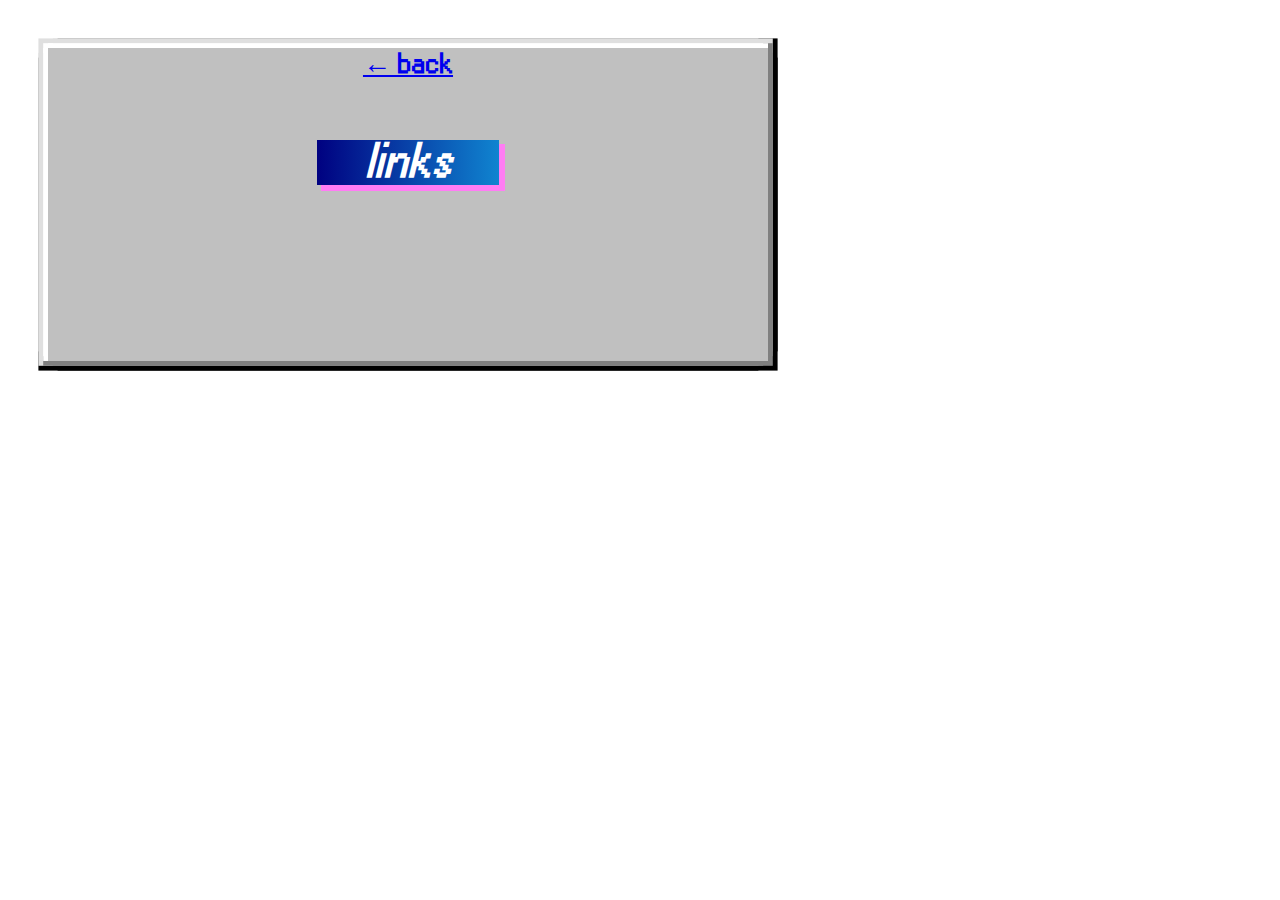
==== about.html @ 65e83587 "push keep pushing keep phusing and never never ever stop until what you touch and where you touch ar" ====
<!doctype html>

<html lang="en">
<head>
	<meta charset="utf-8">
	<meta name="viewport" content="width=device-width, initial-scale=1">
	<title>fleshwheel - home</title>
	
	<meta name="description" content="the fleshwheel website.">
	<meta name="author" content="fleshwheel">
	
	<link rel="apple-touch-icon" sizes="180x180" href="/apple-touch-icon.png">
	<link rel="icon" type="image/png" sizes="32x32" href="/favicon-32x32.png">
	<link rel="icon" type="image/png" sizes="16x16" href="/favicon-16x16.png">
	<link rel="manifest" href="/site.webmanifest">
	<link rel="stylesheet" href="style.css">
	
	<style>

  	</style>
	</head>
	<body>
	<h3><a href="index.html">← back</a></h3>
	<h1><i>links</i></h1>
	<p>
	</ul></body>
</html>
---- style.css ----
@font-face {
		  font-family: myFirstFont;
		  src: url(fonts/W95FA.otf);
		}
		
	html, head, body {
	    font-family: myFirstFont !important;
    	}
		a {
		    font-weight: bold;
			
		}
	a:hover {
	    font-style: italic; 	
	}
	li {
	    font-size: 150%;
		margin-left: 3px;
	}
	p, ul {
		padding: 1em;
	}
	ul {
		padding-left: 3em;
		text-align: left;
		
	    list-style-type: "  ──▸ ";
		border-left: 4px solid black;
		margin-left: 4em;
	}
	h1 {
	    font-size: 2em;
		background-image: linear-gradient(90deg, #000181, #1084d0);
	box-shadow: 5px 5px 0px 1px #ff7df4;

	padding-left: 1em;
padding-right: 1em;
color: white;
	display:inline-block; 
	
	align: center;

	}
	
	@media only screen and (min-width: 768px) {
		body {
			margin: 2em;
		}
	}
	
	body {
		padding: 0;
		text-align:center;
		font-size: 1.5em;
		max-width: 30em;
		box-shadow: 

		-0.2em -0.2em 0px 0px #ffffff,
		-0.2em 0px 0px 0px #ffffff,
		0px -0.2em 0px 0px #ffffff,

					
		0.2em 0.2em 0px 0px #808080,
		0.2em -0.2em 0px 0px #808080,
		-0.2em 0.2em 0px 0px #808080,
		
		-0.4em -0.4em 0px 0px #dfdfdf,
		-0.4em 0.2em 0px 0px #dfdfdf,
		0.2em -0.4em 0px 0px #dfdfdf,
		
		
		0.4em 0.4em 0px 0px #000000,
		-0.4em 0.4em 0px 0px #000000,
		0.4em -0.4em 0px 0px #000000;
		
		background-color: #c0c0c0;
		padding-bottom: 2em;
	}
	
	
	@media only screen and (max-device-width: 480px) {
	    body { max-width: 100%; }
	}

	// recent Webkit-specific media query to target the iPhone 4's high-resolution Retina display
	@media only screen and (-webkit-min-device-pixel-ratio: 2) {
	    // CSS goes here
	}

	// should technically achieve a similar result to the above query,
	// targeting based on screen resolution (the iPhone 4 has 326 ppi/dpi)
	@media only screen and (min-resolution: 300dpi) {
	    // CSS goes here
	}
	
	html {
		background: url("background.gif");
		background-size: cover;
	}
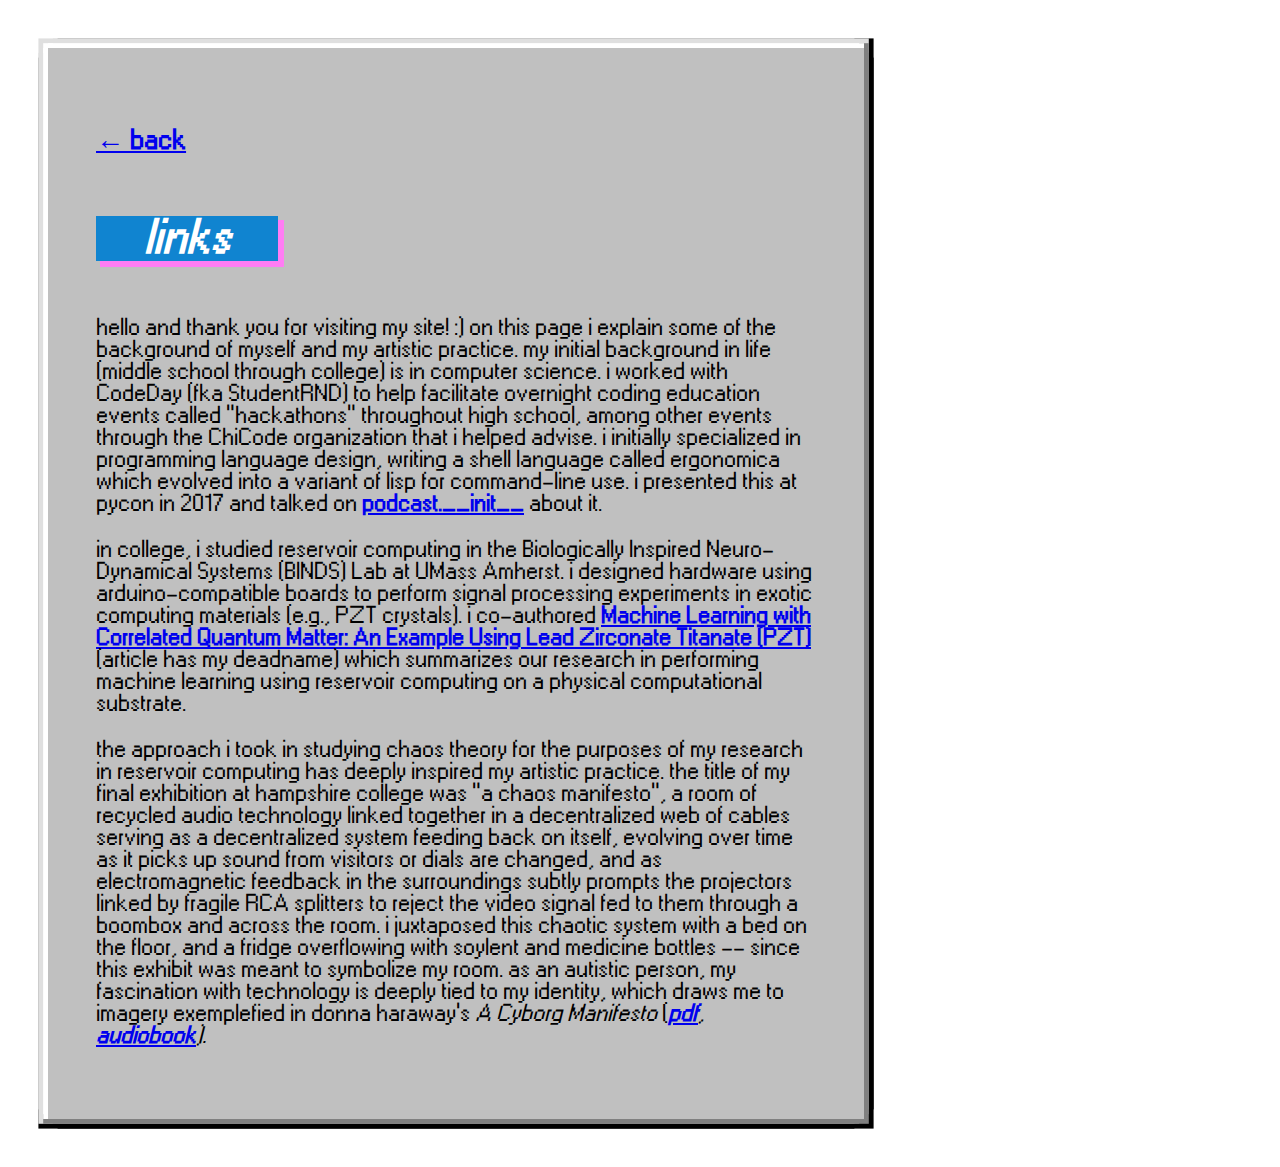
==== commit 412bccda: "add hook and change the css. change the js and add words. words coming out of the autonmated csss tu" ====
--- a/about.html
+++ b/about.html
@@ -2,26 +2,28 @@
 
 <html lang="en">
 <head>
-	<meta charset="utf-8">
-	<meta name="viewport" content="width=device-width, initial-scale=1">
-	<title>fleshwheel - home</title>
+  <meta charset="utf-8">
+  <meta name="viewport" content="width=device-width, initial-scale=1">
+  <title>fleshwheel - home</title>
+
+  <meta name="description" content="the fleshwheel website.">
+  <meta name="author" content="fleshwheel">
 	
-	<meta name="description" content="the fleshwheel website.">
-	<meta name="author" content="fleshwheel">
-	
-	<link rel="apple-touch-icon" sizes="180x180" href="/apple-touch-icon.png">
-	<link rel="icon" type="image/png" sizes="32x32" href="/favicon-32x32.png">
-	<link rel="icon" type="image/png" sizes="16x16" href="/favicon-16x16.png">
-	<link rel="manifest" href="/site.webmanifest">
-	<link rel="stylesheet" href="style.css">
-	
-	<style>
+  <link rel="apple-touch-icon" sizes="180x180" href="/apple-touch-icon.png">
+  <link rel="icon" type="image/png" sizes="32x32" href="/favicon-32x32.png">
+  <link rel="icon" type="image/png" sizes="16x16" href="/favicon-16x16.png">
+  <link rel="manifest" href="/site.webmanifest">
+  <link rel="stylesheet" href="style.css">
+</head>
 
-  	</style>
-	</head>
-	<body>
-	<h3><a href="index.html">← back</a></h3>
-	<h1><i>links</i></h1>
-	<p>
-	</ul></body>
-</html>+<body>
+  <h3><a href="index.html">← back</a></h3>
+  <h1><i>links</i></h1>
+  <p>hello and thank you for visiting my site! :) on this page i explain some of the background of myself and my artistic practice.
+    my initial background in life (middle school through college) is in computer science. i worked with CodeDay (fka StudentRND) to help facilitate overnight coding education events called "hackathons" throughout high school, among other events through the ChiCode organization that i helped advise. i initially specialized in programming language design, writing a shell language called ergonomica which evolved into a variant of lisp for command-line use. i presented this at pycon in 2017 and talked on <a href="https://www.pythonpodcast.com/ergonomica-with-liam-schumm-episode-123/">podcast.__init__</a> about it.</p>
+  
+  <p>in college, i studied reservoir computing in the Biologically Inspired Neuro-Dynamical Systems (BINDS) Lab at UMass Amherst. i designed hardware using arduino-compatible boards to perform signal processing experiments in exotic computing materials (e.g., PZT crystals). i co-authored <a href="https://www.mdpi.com/2624-960X/4/4/30">Machine Learning with Correlated Quantum Matter: An Example Using Lead Zirconate Titanate (PZT)</a> (article has my deadname) which summarizes our research in performing machine learning using reservoir computing on a physical computational substrate.</p>
+  
+  <p>the approach i took in studying chaos theory for the purposes of my research in reservoir computing has deeply inspired my artistic practice. the title of my final exhibition at hampshire college was "a chaos manifesto", a room of recycled audio technology linked together in a decentralized web of cables serving as a decentralized system feeding back on itself, evolving over time as it picks up sound from visitors or dials are changed, and as electromagnetic feedback in the surroundings subtly prompts the projectors linked by fragile RCA splitters to reject the video signal fed to them through a boombox and across the room. i juxtaposed this chaotic system with a bed on the floor, and a fridge overflowing with soylent and medicine bottles -- since this exhibit was meant to symbolize my room. as an autistic person, my fascination with technology is deeply tied to my identity, which draws me to imagery exemplefied in donna haraway's <i>A Cyborg Manifesto</i> (<i><a href="https://archive.org/details/anarchy_Cyborg_Manifesto_Harroway">pdf</a>, <a href="https://archive.org/details/ACyborgManifesto">audiobook</a>).
+</body>
+</html>
--- a/style.css
+++ b/style.css
@@ -1,99 +1,91 @@
-		@font-face {
-		  font-family: myFirstFont;
-		  src: url(fonts/W95FA.otf);
-		}
+@font-face {
+    font-family: W95FA;
+    src: url(fonts/W95FA.otf);
+}
 		
-	html, head, body {
-	    font-family: myFirstFont !important;
-    	}
-		a {
-		    font-weight: bold;
-			
-		}
-	a:hover {
-	    font-style: italic; 	
-	}
-	li {
-	    font-size: 150%;
-		margin-left: 3px;
-	}
-	p, ul {
-		padding: 1em;
-	}
-	ul {
-		padding-left: 3em;
-		text-align: left;
-		
-	    list-style-type: "  ──▸ ";
-		border-left: 4px solid black;
-		margin-left: 4em;
-	}
-	h1 {
-	    font-size: 2em;
-		background-image: linear-gradient(90deg, #000181, #1084d0);
-	box-shadow: 5px 5px 0px 1px #ff7df4;
+html, head, body {
+    font-family: W95FA !important;
+}
 
-	padding-left: 1em;
-padding-right: 1em;
-color: white;
-	display:inline-block; 
+a {
+    font-weight: bold;    
+}
+
+a:hover {
+    font-style: italic; 	
+}
+
+h1 {
+    font-size: 2em;
+    background-color: #1084d0;
+    background-image: url(fleshwheel-background.gif);
+    background-size: cover;
+    
+    box-shadow: 5px 5px 0px 1px #ff7df4;
+    
+    padding-left: 1em;
+    padding-right: 1em;
+    color: white;
+    display:inline-block; 
+    
+    align: center;
+}
+
+
+
+@media only screen and (min-width: 768px) {
+    body {
+	margin: 2em;
+    }
+}
+
+body {
+    padding: 2em;
+    
+    font-size: 1.5em;
+    max-width: 30em;
+    /* pixel shaded border effect */
+    box-shadow: 
 	
-	align: center;
-
-	}
-	
-	@media only screen and (min-width: 768px) {
-		body {
-			margin: 2em;
-		}
-	}
-	
-	body {
-		padding: 0;
-		text-align:center;
-		font-size: 1.5em;
-		max-width: 30em;
-		box-shadow: 
-
-		-0.2em -0.2em 0px 0px #ffffff,
-		-0.2em 0px 0px 0px #ffffff,
-		0px -0.2em 0px 0px #ffffff,
-
-					
-		0.2em 0.2em 0px 0px #808080,
-		0.2em -0.2em 0px 0px #808080,
-		-0.2em 0.2em 0px 0px #808080,
-		
-		-0.4em -0.4em 0px 0px #dfdfdf,
-		-0.4em 0.2em 0px 0px #dfdfdf,
-		0.2em -0.4em 0px 0px #dfdfdf,
-		
-		
-		0.4em 0.4em 0px 0px #000000,
-		-0.4em 0.4em 0px 0px #000000,
-		0.4em -0.4em 0px 0px #000000;
-		
-		background-color: #c0c0c0;
-		padding-bottom: 2em;
-	}
+	-0.2em -0.2em 0px 0px #ffffff,
+	-0.2em 0px 0px 0px #ffffff,
+	0px -0.2em 0px 0px #ffffff,
 	
 	
-	@media only screen and (max-device-width: 480px) {
-	    body { max-width: 100%; }
-	}
+	0.2em 0.2em 0px 0px #808080,
+	0.2em -0.2em 0px 0px #808080,
+	-0.2em 0.2em 0px 0px #808080,
+	
+	-0.4em -0.4em 0px 0px #dfdfdf,
+	-0.4em 0.2em 0px 0px #dfdfdf,
+	0.2em -0.4em 0px 0px #dfdfdf,
+	
+	
+	0.4em 0.4em 0px 0px #000000,
+	-0.4em 0.4em 0px 0px #000000,
+	0.4em -0.4em 0px 0px #000000;
+    
+    background-color: #c0c0c0;
+    padding-bottom: 2em;
+}
+	
+@media only screen and (max-device-width: 480px) {
+    body { max-width: 100%; }
+}
 
-	// recent Webkit-specific media query to target the iPhone 4's high-resolution Retina display
-	@media only screen and (-webkit-min-device-pixel-ratio: 2) {
-	    // CSS goes here
-	}
+// recent Webkit-specific media query to target the iPhone 4 high-resolution Retina display
+@media only screen and (-webkit-min-device-pixel-ratio: 2) {
+    // CSS goes here
+}
 
-	// should technically achieve a similar result to the above query,
-	// targeting based on screen resolution (the iPhone 4 has 326 ppi/dpi)
-	@media only screen and (min-resolution: 300dpi) {
-	    // CSS goes here
-	}
-	
-	html {
-		background: url("background.gif");
-		background-size: cover;
-	}+// should technically achieve a similar result to the above query,
+// targeting based on screen resolution (the iPhone 4 has 326 ppi/dpi)
+   @media only screen and (min-resolution: 300dpi) {
+    // CSS goes here
+}
+
+html {
+    background: url("background.gif");
+    background-size: cover;
+}
+
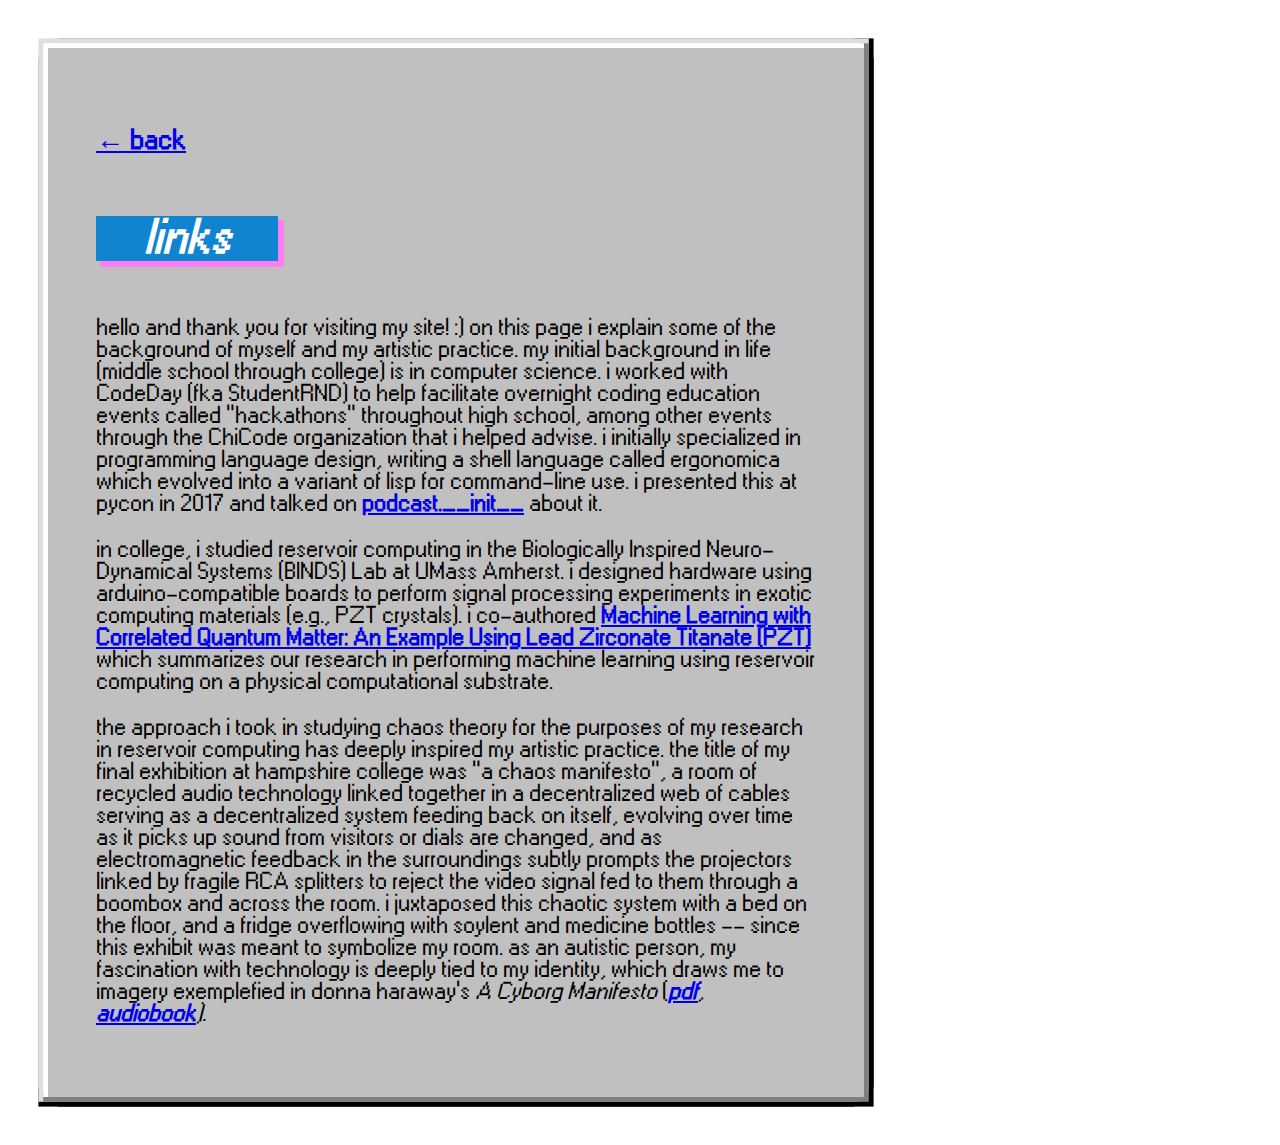
==== commit ae7fe804: "naem" ====
--- a/about.html
+++ b/about.html
@@ -22,7 +22,7 @@
   <p>hello and thank you for visiting my site! :) on this page i explain some of the background of myself and my artistic practice.
     my initial background in life (middle school through college) is in computer science. i worked with CodeDay (fka StudentRND) to help facilitate overnight coding education events called "hackathons" throughout high school, among other events through the ChiCode organization that i helped advise. i initially specialized in programming language design, writing a shell language called ergonomica which evolved into a variant of lisp for command-line use. i presented this at pycon in 2017 and talked on <a href="https://www.pythonpodcast.com/ergonomica-with-liam-schumm-episode-123/">podcast.__init__</a> about it.</p>
   
-  <p>in college, i studied reservoir computing in the Biologically Inspired Neuro-Dynamical Systems (BINDS) Lab at UMass Amherst. i designed hardware using arduino-compatible boards to perform signal processing experiments in exotic computing materials (e.g., PZT crystals). i co-authored <a href="https://www.mdpi.com/2624-960X/4/4/30">Machine Learning with Correlated Quantum Matter: An Example Using Lead Zirconate Titanate (PZT)</a> (article has my deadname) which summarizes our research in performing machine learning using reservoir computing on a physical computational substrate.</p>
+  <p>in college, i studied reservoir computing in the Biologically Inspired Neuro-Dynamical Systems (BINDS) Lab at UMass Amherst. i designed hardware using arduino-compatible boards to perform signal processing experiments in exotic computing materials (e.g., PZT crystals). i co-authored <a href="https://www.mdpi.com/2624-960X/4/4/30">Machine Learning with Correlated Quantum Matter: An Example Using Lead Zirconate Titanate (PZT)</a> which summarizes our research in performing machine learning using reservoir computing on a physical computational substrate.</p>
   
   <p>the approach i took in studying chaos theory for the purposes of my research in reservoir computing has deeply inspired my artistic practice. the title of my final exhibition at hampshire college was "a chaos manifesto", a room of recycled audio technology linked together in a decentralized web of cables serving as a decentralized system feeding back on itself, evolving over time as it picks up sound from visitors or dials are changed, and as electromagnetic feedback in the surroundings subtly prompts the projectors linked by fragile RCA splitters to reject the video signal fed to them through a boombox and across the room. i juxtaposed this chaotic system with a bed on the floor, and a fridge overflowing with soylent and medicine bottles -- since this exhibit was meant to symbolize my room. as an autistic person, my fascination with technology is deeply tied to my identity, which draws me to imagery exemplefied in donna haraway's <i>A Cyborg Manifesto</i> (<i><a href="https://archive.org/details/anarchy_Cyborg_Manifesto_Harroway">pdf</a>, <a href="https://archive.org/details/ACyborgManifesto">audiobook</a>).
 </body>
